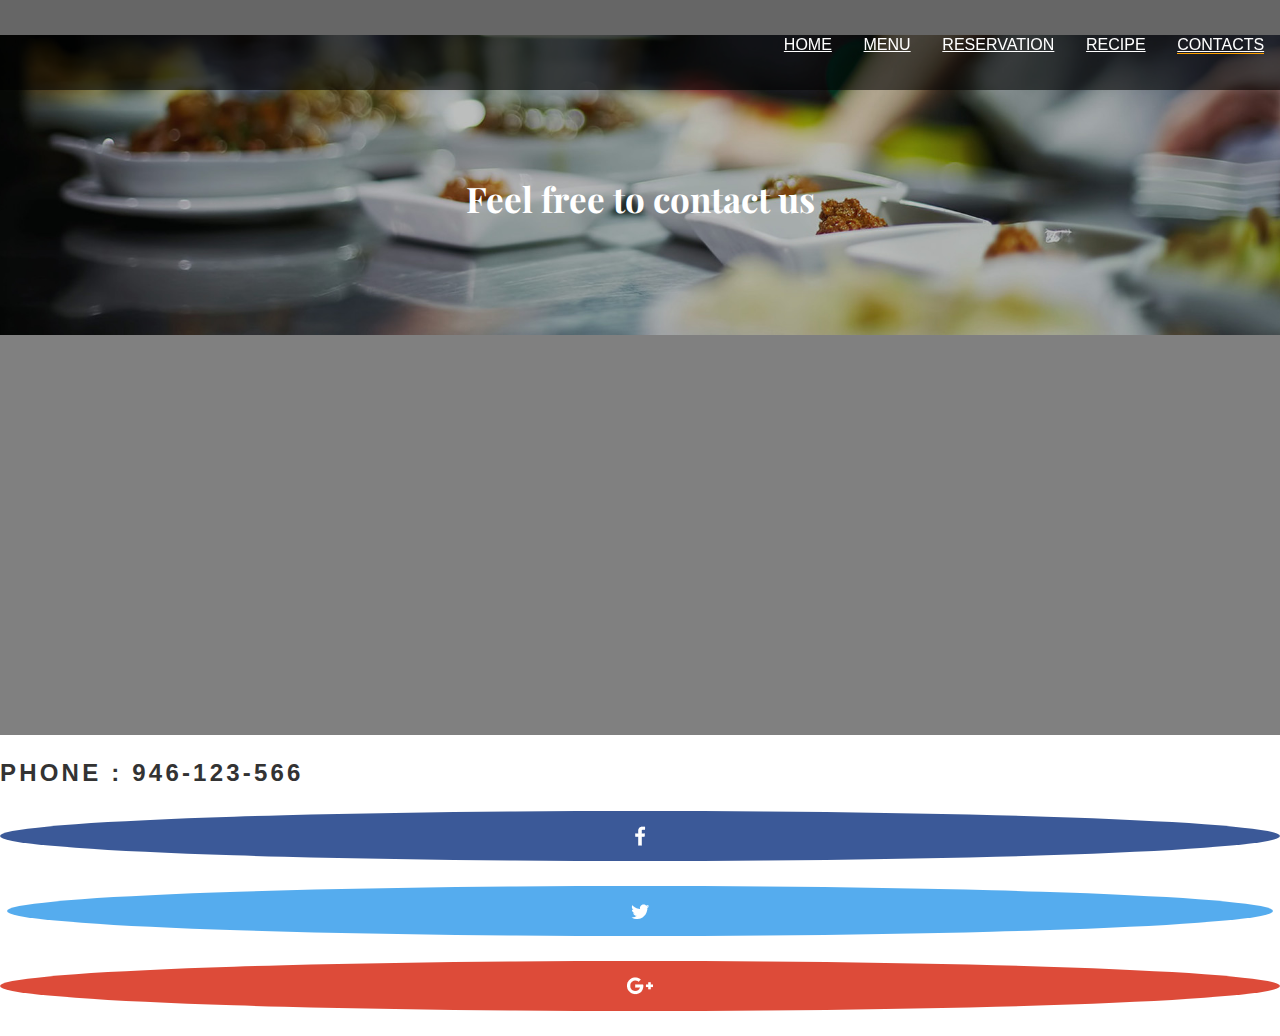
==== layouts/contacts.html @ 230fb9c1 "Add files to project" ====
<!DOCTYPE html>
<html lang="en">

<head>
   <meta charset="UTF-8">
   <meta name="viewport" content="width=device-width, initial-scale=1.0">
   <title>Luxury Restaurant</title>
   <link rel="stylesheet" href="https://stackpath.bootstrapcdn.com/bootstrap/4.2.1/css/bootstrap.min.css"
      integrity="sha384-GJzZqFGwb1QTTN6wy59ffF1BuGJpLSa9DkKMp0DgiMDm4iYMj70gZWKYbI706tWS" crossorigin="anonymous">
   <link href="https://fonts.googleapis.com/css?family=Playfair+Display:400,700,Sintony:400,700" rel="stylesheet">
   <link rel="stylesheet" href="../style/style.css">
   <link rel="stylesheet" href="../style/contacts.css">
   <link rel="stylesheet" href="../style/navbar.css">
   <link rel="icon" href="../favicon_io/favicon.ico" type="image/x-icon">
</head>

<body>
   <header class="header">
      <nav class="navbar-top">
         <ul class="navItems">
            <li class="navItem">
               <a class="navLink active" href="../index.html">Home</a>
            </li>
            <li class="navItem">
               <a class="navLink" href="menu.html">Menu</a>
            </li>
            <li class="navItem">
               <a class="navLink" href="reservation.html">Reservation</a>
            </li>
            <li class="navItem">
               <a class="navLink" href="recipe.html">Recipe</a>
            </li>
            <li class="navItem">
               <a class="navLink" href="contacts.html" style="border-bottom: 1px solid #fea100">Contacts</a>
            </li>
         </ul>
         <div class="burger">
            <div class="line1"></div>
            <div class="line2"></div>
            <div class="line3"></div>
         </div>
      </nav>
   </header>
   <section>
      <div class="special">
         <div class="special-title">
            <h3 class="today">Feel free to contact us</h3>
         </div>
      </div>
      <div class="container contacts">
         <div class="row justify-content-center">
            <div class="col-lg-10 mt-5 text-center">
               <div id="map" class="map">
                  <iframe
                     src="https://www.google.com/maps/embed?pb=!1m18!1m12!1m3!1d22831.316717939724!2d-9.117456598155545!3d38.735805461419055!2m3!1f0!2f0!3f0!3m2!1i1024!2i768!4f13.1!3m3!1m2!1s0xd1933c0f161d535%3A0xf9f9c530b8aee0c7!2sOlaias%2C%201900-379%20Lisbon!5e0!3m2!1sen!2spt!4v1584484349877!5m2!1sen!2spt"
                     style="border:0;" allowfullscreen="" aria-hidden="false" tabindex="0"></iframe>
               </div>
               <p class="phone-text"><strong>Phone :</strong> 946-123-566</p>
            </div>
         </div>
      </div>
   </section>
   <footer>
      <div class="container">
         <div class="row">
            <div class="col-lg-12 ">
               <ul class="socials d-flex justify-content-center">
                  <li class="socials-item  socials-item-fb">
                     <a href="#"></a>
                  </li>
                  <li class="socials-item socials-item-tw">
                     <a href="#"></a>
                  </li>
                  <li class="socials-item socials-item-g">
                     <a href="#"></a>
                  </li>
               </ul>
            </div>
         </div>
      </div>
   </footer>
   <script src="https://code.jquery.com/jquery-3.3.1.slim.min.js"
      integrity="sha384-q8i/X+965DzO0rT7abK41JStQIAqVgRVzpbzo5smXKp4YfRvH+8abtTE1Pi6jizo"
      crossorigin="anonymous"></script>
   <script src="../js/main.js" defer></script>
</body>

</html>
---- style/style.css ----
body{
	font-family: 'Sintony', sans-serif;
	margin:0;
	padding:0;
	color: #868a8e;
}
ul,li {
	display: block;
	margin: 0;
	padding: 0;
}

h1,h2,h3,h4,h5,h6{

	font-family: 'Playfair Display', serif;
	font-weight: 700;
	color: #14141d;

}

.active{
	color: #fea100;
}
.navLink:hover{
	opacity: .7;
	border-bottom: 1px solid #fea100;
}
.navbar-top{
	z-index: 900;
	width: 100%;
	height: 10vh;
	position: fixed;
	top: 0;
	left: 0;
	display: flex;
	align-items: center;
	background: rgba(0,0,0,0.6);

}
.dark{
	background: rgba(0,0,0,0.7);
	height: 100vh;
}
.navItems{
	display: flex;
	justify-content: space-around;
	width: 40%;
	margin-left: auto;
}
.show-items{
	display: block;
}
.navItem{
	margin: 0 10px;
}
.navLink{
	color: #fff;
	text-transform: uppercase;
}
.close-span{
	font-size: 40px;
	color: red;
	margin: 0 10px;
	display: none;
}
.burger{
	position: relative;
	width: 30px;
	height: 100%;
	left: 0;
	margin: 0 5%;
	display: none;
}
.line1,
.line2,
.line3{
	position: absolute;
	width: 30px;
	height: 3px;
	background: #fea100;;
}
.line1{
	
}
.line2{
	top: 10px;
}
.line3{
	top: 20px;

}
.cta{
	background: #fea100;
	border: none;
	color: #fff;
	font-size: 14px;
	border-radius: 3px;
	padding: 16px;
	margin-top: -5px;
	width: 200px;
    cursor: pointer;
    font-weight: 700;
    transition:  1s ease;
 }
 .cta:hover{
	opacity: .7;
	transition: 1s ease;
 }
.order-img{
	margin-right: 14px;
	height: 20px;
}
.main-header{
	padding: 24px 0;
}
.offer{
 	background: url('../img/first-bg.jpg') no-repeat center top;
 	height: 80vh;
 	width: 100%;
}
.title{
	padding-top: 220px ;
	padding-bottom:  250px ;

}
.title-heading{
	font-family: 'Playfair Display', serif;
	font-weight: 700;
	color:#fff;
	margin: 0;
	font-size: 56px;

}
.title-intro{
	font-family: 'Playfair Display', serif;
	font-size: 40px;
	font-weight: 700;
	color:#fff;
	margin: 0;
}

.span{
	color: #fea100;
}

.call{
	background: #edf1f3;
	padding: 30px 0;
	border-bottom: 1px solid #dde3e7;
}

.phone{
  	background: url('../img/phone.png') no-repeat left center;
  	width: 450px;

}

.phone-text{
	font-size: 2rem;
    font-weight: bold;
	color: #14141d;
	text-transform: uppercase;
}
.phone-text span{
  	color: #fea100;
	font-size: 16px;
	margin-top: -4px;
	display: block;
}
.phone-digits{
	font-size: 2rem;
 	font-weight: bold;
 	font-family: 'Playfair Display', serif;
    color: #14141d;

}

.about{
	padding-bottom: 3%;

}
.history{
	height: 150px;

}
.history p{
	color: #9CA089;

}
.history-title{
  	font-size: 35px;
 	font-family: 'Playfair Display', serif;
 	color: #14141d;
 	font-weight: bold;

}
.history-text{
	font-size: 14px;
	color: 	#5c6369;
	font-family: 'Sintony', sans-serif;
	margin: 0 0 48px 0;
	
}
.history h3{
	color: #333;
}
.hiden-text{
	display: none;
 	transition: 1s;
 	margin: 10% 0;
    letter-spacing: .1em;
}
.show-text{
	height: 100px;
	overflow: visible;
 	transition: 1s;
}

.history-button{
	border:none;
	border-radius: 10px;
	}
.history-button a{
 	color: #fff;
 	text-transform: uppercase;
 	font-size: 14px;
 	font-weight: bold;
 	padding: 10px 0;
 	text-decoration: none;
}
.food-images-item{
 	margin-bottom: 10px;
 	transition: 1s ease;

}
.food-images-item:hover{
	cursor: pointer;
	transition: 1s ease;
	transform: scale(1.2);
}
.food-images_down{
	margin-top: 115px;

}
.food-images_up{
	margin-top: 65px;


}
.special{
	background:url('../img/third-bg.jpg') no-repeat top center/cover; 
	height: 300px;
	display: block;
}
.special-title{
	text-align: center;

}
.today{
	font-size: 35px;
	font-weight: bold;
	font-family: 'Playfair Display', serif;
    color: #fff;
    padding-top: 140px;

}
.menu{
	margin-top: 50px;
}

.food{
	text-align: center;
	box-shadow: 0 20px 90px rgba(0,0,0,0.15);	
	margin-bottom: 0px;
    margin-top: 30px;
    transition: 1s;
}
.food-img{
 	margin-bottom: 45px;

}
.food:hover{
	cursor: pointer;
	transition: 0.5S;
	box-shadow: 2px 10px 30px 5px grey
}
.food-title{
	font-size: 26px;
	margin-bottom: 10px;	
}
.food-desc{
	font-size: 1rem;
	padding: 0 50px;
	padding-bottom: 64px ; 
}
.food-del{

	text-transform: uppercase;
	font-size: 13px;
	color: #000;
	font-weight: 700;
	width: 78px;
	text-align: left;
	border-right: 1px solid #dbddde;
	margin-top: 20px;

}
.food-del span{
 
	color: #fe4c8d;
	text-transform: uppercase;
	font-size: 13px;
	font-weight: 700;

} 
.food-details{

	border-top: 1px solid #dbddde;
	margin: 0 45px; 
}
.food-phone{
	font-size: 26px;
	font-weight: 700;
	font-family: 'Sintony', sans-serif;
	color: #14141d;
	margin: 20px ;
}
.food-price{
	font-size: 30px;
	font-family: 'Playfair Display', serif;
	font-weight: 700;
	color: #fea100;
    margin: 15px 0 ;
 }
.footer{

	background: #373844;
	color: #7e8289;	
    text-transform: uppercase;
    margin-top: 42%;		
}

.socials{
	margin-top: 50px;


}
.socials-item {
 	border-radius: 50%;

}

.socials-item a{
 	width: 50px;	
 	height: 50px;	
  	display: block;	
}

.socials-item-fb{

	background: #3b5998 url(../img/fb.png) no-repeat center center;
}
.socials-item-tw{

	background: #55acee url(../img/tw.png) no-repeat center center;
	margin: 0 7px; 
}
.socials-item-g{

	background: #dd4b39 url(../img/g.png) no-repeat center center;
}
.socials-item-fb:hover,
.socials-item-tw:hover,
.socials-item-g:hover{
	opacity: 0.5;
}
.left-line{

	height: 1px;	
	background: #adb2b7;
	width: 370px;	 

}
.all-rigth{
	text-align: center;
	color: #adb2b7;
}

.left-line,
.all-rigth{
	margin: 60px 0; 

}
.left-line{
	margin-top: 60px;

}
.modal2{

	position: fixed;
	width: 100%;
	height: 100%;
	left: 0;
	top: 0;
	z-index: 1000;
}
.modal2_overlay{
	
    display: none;
	background: rgba(0,0,0,0.7);
	position: fixed;
	width: 100%;
	height: 100%;
	left: 0;
	top: 0;
}
.modal2-body{
    text-align: center;
    width: 100%;
	height: 30%;
	position: fixed;
	left: 50%;
	top: 50%;
	transform: translate(-50%, -50%);
}
v
.par{
    margin: 90px auto; 
    font-size: 30px;
    color: rgba(200,0,0,0.8);
    }

 .show{
     display: block;
    
    }
.bettwen{
	background-color: #fff;
}
svg{
	font-size: 17px;
}
.book {
	z-index: 100;
	text-transform: uppercase;
	position: fixed;
	right: 0;
	top: 12%;
}


/*MEDIA QUERIES*/
@media screen and (max-width: 1550px){
 .footer{
	margin-top: 50%;
	}
}
@media screen and (max-width: 1850px){
 .footer{
	margin-top: 50%;
	}
}
@media screen and (max-width: 1350px){
 .footer{
	margin-top: 55%;
	}
}
@media screen and (max-width: 1150px){
 .footer{
	margin-top: 60%;
	}
}
@media screen and (max-width: 1070px){
 .footer{
	margin-top: 65%;
	}
	.pictures{
		margin: 100px 0 0 0;
	}
	.navbar-top{
		z-index: 900;
		width: 100%;
		align-content: center;
		margin: 0;
		justify-content: center;
		
	}
	.navItems{
		flex-direction: column;
		justify-content: center;
		width: 100%;
		height: 100%;
		text-align: center;
		margin: 40% 0;
		display: none;
	}
	.navItem{
		margin: 10px 0;
		font-size: 1.5rem;
	}
	.close-span{
		display: block;
	}
	.burger{
		width: 100%;
		height: 7%;
		background: rgba(0,0,0,0.5);
		display: block;
		position: absolute;
		top: 0;
		left: 0;
		margin: 0;

	}
}
@media screen and (max-width: 992px){
.logo{
    width: 40%;
}
.menu ul{
	flex-direction: column;
}
.menu ul li {
 	margin: 0 auto;
 	font-size: 35px;
 	padding: 20px 0;
}
.book{
	margin: 20px auto;
	height: 70px;
	width: 100%;
	font-size: 25px;
}
.order-img{
	height: 40px;

}
.phone-text{
 	font-size: 25px;
}
.phone-text span{
 	font-size: 2.7rem;

}
.phone-digits{
	font-size: 2rem;
	width: 100%;
}
.footer{
	margin-top:  1500px ;
	height: 200px;
}
.socials {
	margin: 5% 0 0 0;
}
.socials-item a{
	height: 70px;
	width: 70px;
}
.all-rigth{
	margin: 20px ;
}
.left-line{
 	display: none;
}
}
@media screen and (max-width: 778px){
	.food-title p{
		font-size: 1.5rem;
	}
	.food-images-item{
		width: 100%;
	}
	.navbar{
		flex-direction: column !important;
	}

}

 
@media screen and (max-width: 576px){
	 p{
		font-size: 1rem;
	}
	.book {
     margin: 0;
     height: auto; 
     width: 100%;
     text-transform: uppercase;
 }
	.history-title{
		font-size: 3rem;
	}
	.history h3{
		font-size: 1.5rem;
	}
	.phone-digits span {
		font-size: 2.9rem;
	}
	.cta{
		width: 100%;
		font-size: 2rem;
		margin: 10px 0 0 0;

	}
	.food-images-item{
		width: 100%;
	}
	.today{
		font-size: 3rem;
	}
	.food-title{
		font-size: 2.9rem;
	}
	.food-desc{
		font-size: 1.4rem;
		padding: 0;
	}
	.food-del{
	 width: 100%; 
     border-right: none;
     font-size: 1.5rem;
	}
	.food-del span {
		font-size: 1.5rem;
	}
	.food-details{
		flex-direction: column;
		
}
	.food-phone{
		margin: 0;
		padding: 5px;
	}
	.food-price{
		margin: 0 0 17px !important;
	}
	.footer{
		margin-top: 1650px;
	}


}
---- style/contacts.css ----
.map{
	height: 400px;
	background: grey;
}
.contacts{
	
}
.footer{
	display: none;

}
.social-links{
	width: auto;
}
.socials{
	margin-top: 10px;
}
 .socials li{
	margin-bottom: 25px;
}
.phone-text{
	font-size: 1.5rem;
	letter-spacing: .2rem;
	color: #333;
}
iframe{
	width: 100%;
	height: 100%;
}
@media screen and (max-width: 778px){
	.footer{
		display: none;
	}
	
}
---- style/navbar.css ----
.active{
	color: #fea100;
}
.navLink:hover{
	color: grey;
	border-bottom: 1px solid #fea100;
}
.navbar-top{
	z-index: 900;
	width: 100%;
	position: fixed;
	top: 0;
	left: 0;
	display: flex;

}
.dark{
	background: rgba(0,0,0,0.7);
	height: 100vh;
}
.navItems{
	display: flex;
	justify-content: space-around;
	width: 40%;
	margin-left: auto;
}
.show-items{
	display: block;
}
.navItem{
	margin: 0 10px;
}
.navLink{
	color: #fff;
	text-transform: uppercase;
}
.close-span{
	font-size: 40px;
	color: red;
	margin: 0 10px;
	display: none;
}
.burger{
	position: relative;
	width: 30px;
	height: 100%;
	left: 0;
	margin: 0 5%;
	display: none;
}
.line1,
.line2,
.line3{
	position: absolute;
	width: 30px;
	height: 3px;
	background: #fea100;;
}
.line1{
	
}
.line2{
	top: 10px;
}
.line3{
	top: 20px;

}

@media screen and (max-width: 1070px){
 .footer{
	margin-top: 65%;
	}
	.pictures{
		margin: 100px 0 0 0;
	}
	.navbar-top{
		z-index: 900;
		width: 100%;
		align-content: center;
		margin: 0;
		justify-content: center;
		
	}
	.navItems{
		flex-direction: column;
		justify-content: center;
		width: 100%;
		height: 100%;
		text-align: center;
		margin: 40% 0;
		display: none;
	}
	.navItem{
		margin: 10px 0;
		font-size: 1.5rem;
	}
	.close-span{
		display: block;
	}
	.burger{
		width: 100%;
		height: 7%;
		background: rgba(0,0,0,0.5);
		display: block;
		position: absolute;
		top: 0;
		left: 0;
		margin: 0;

	}
}
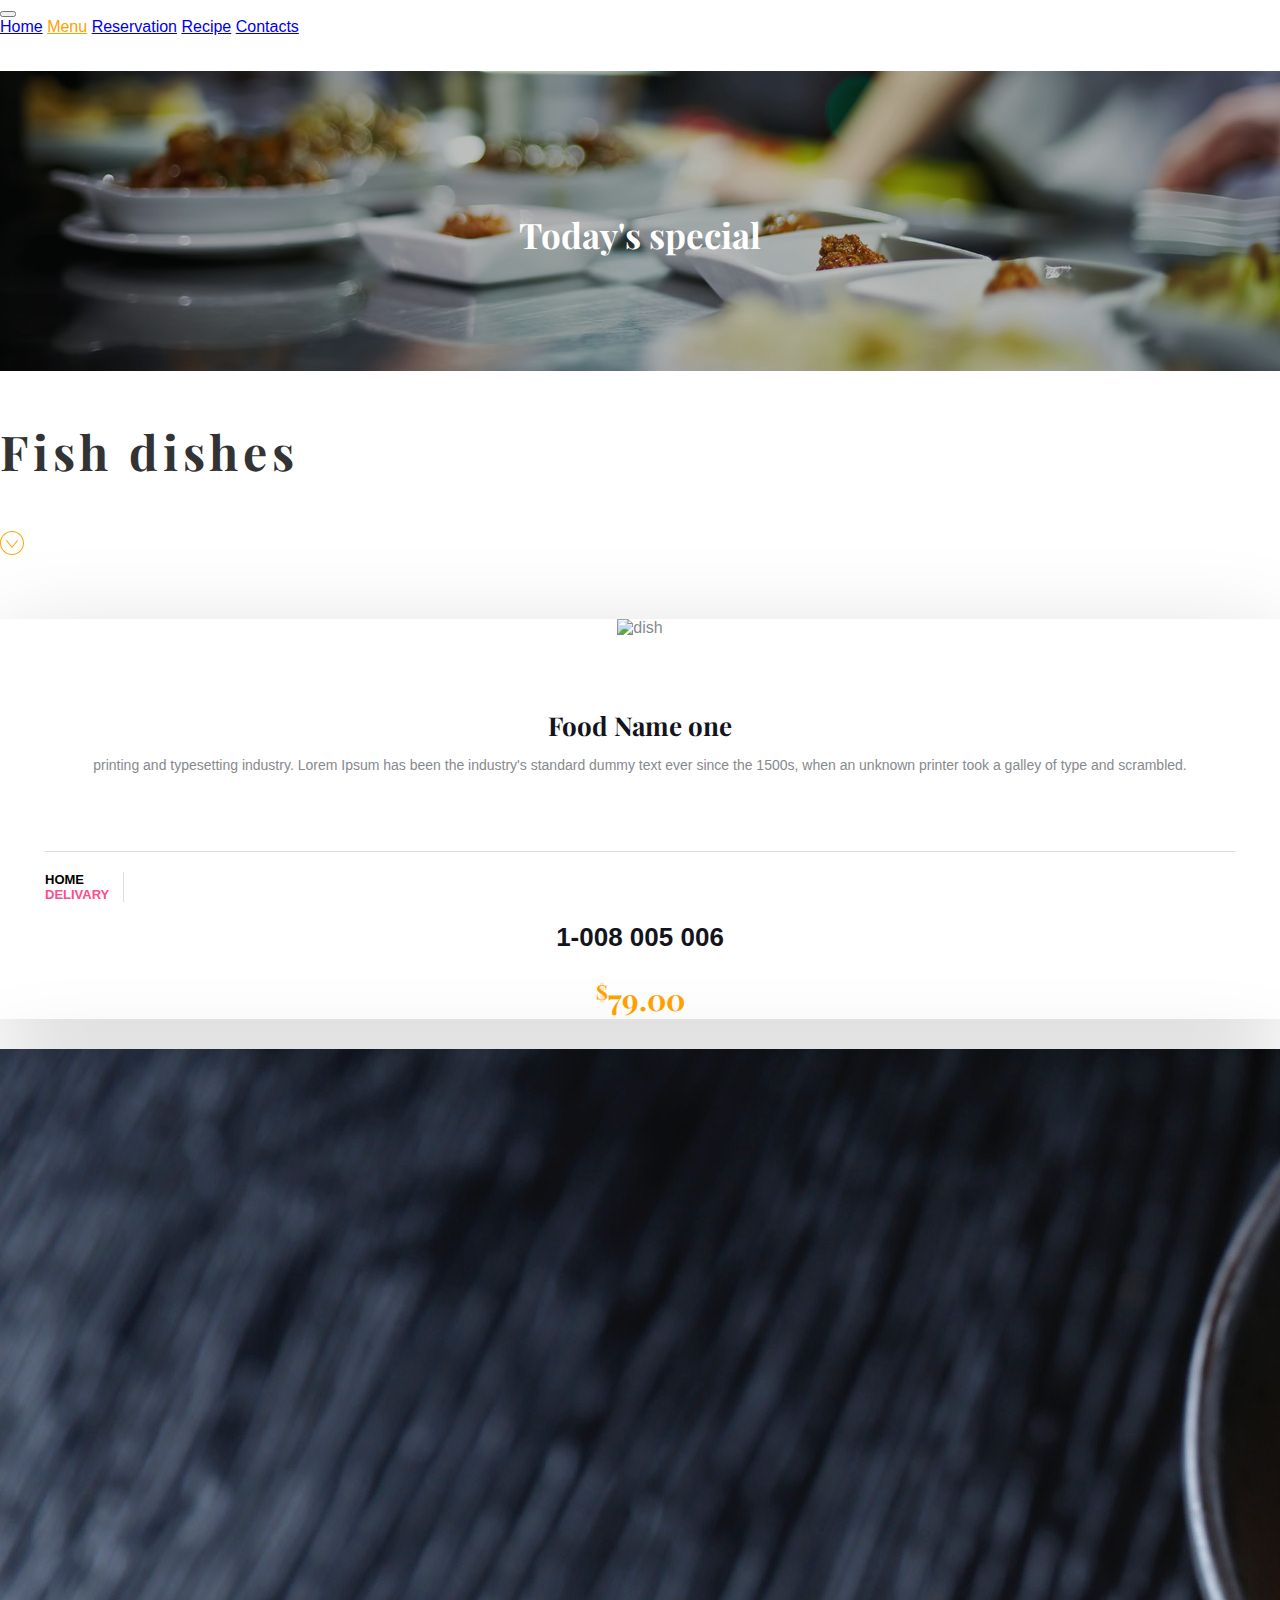
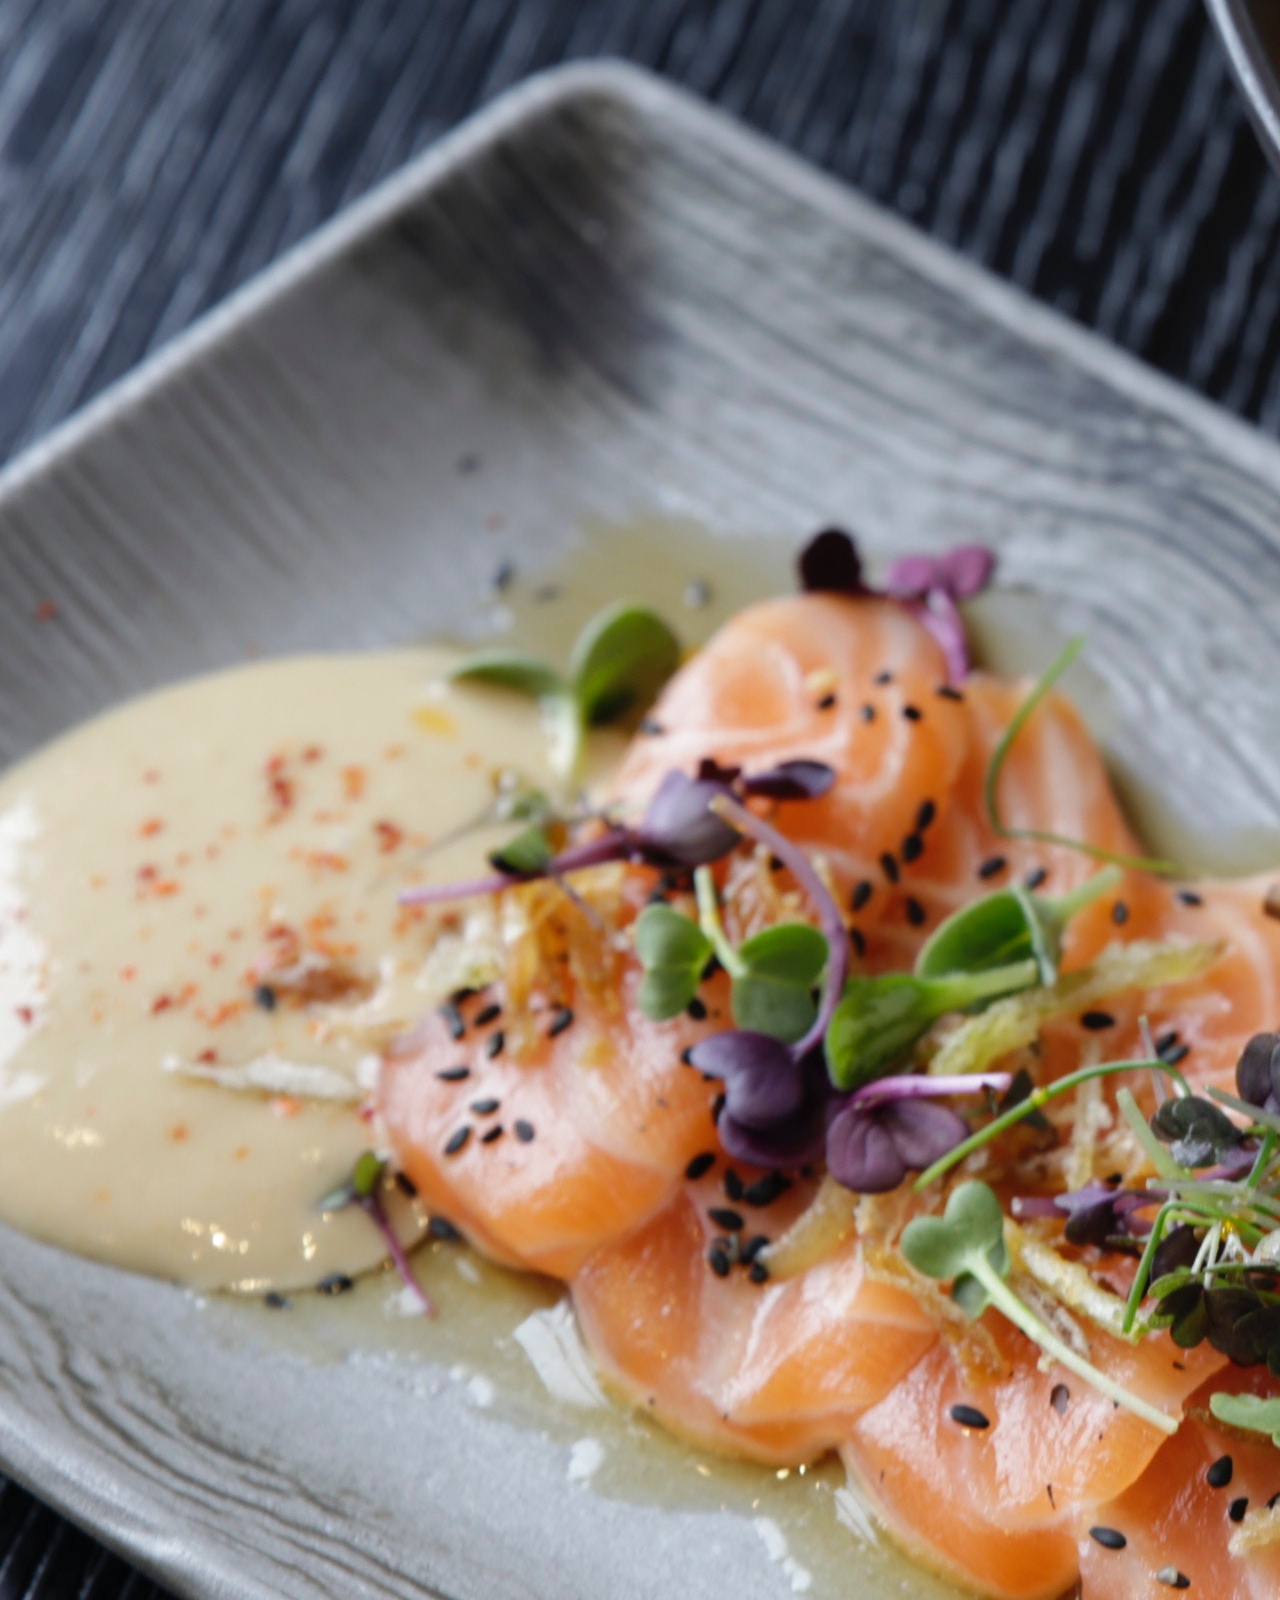
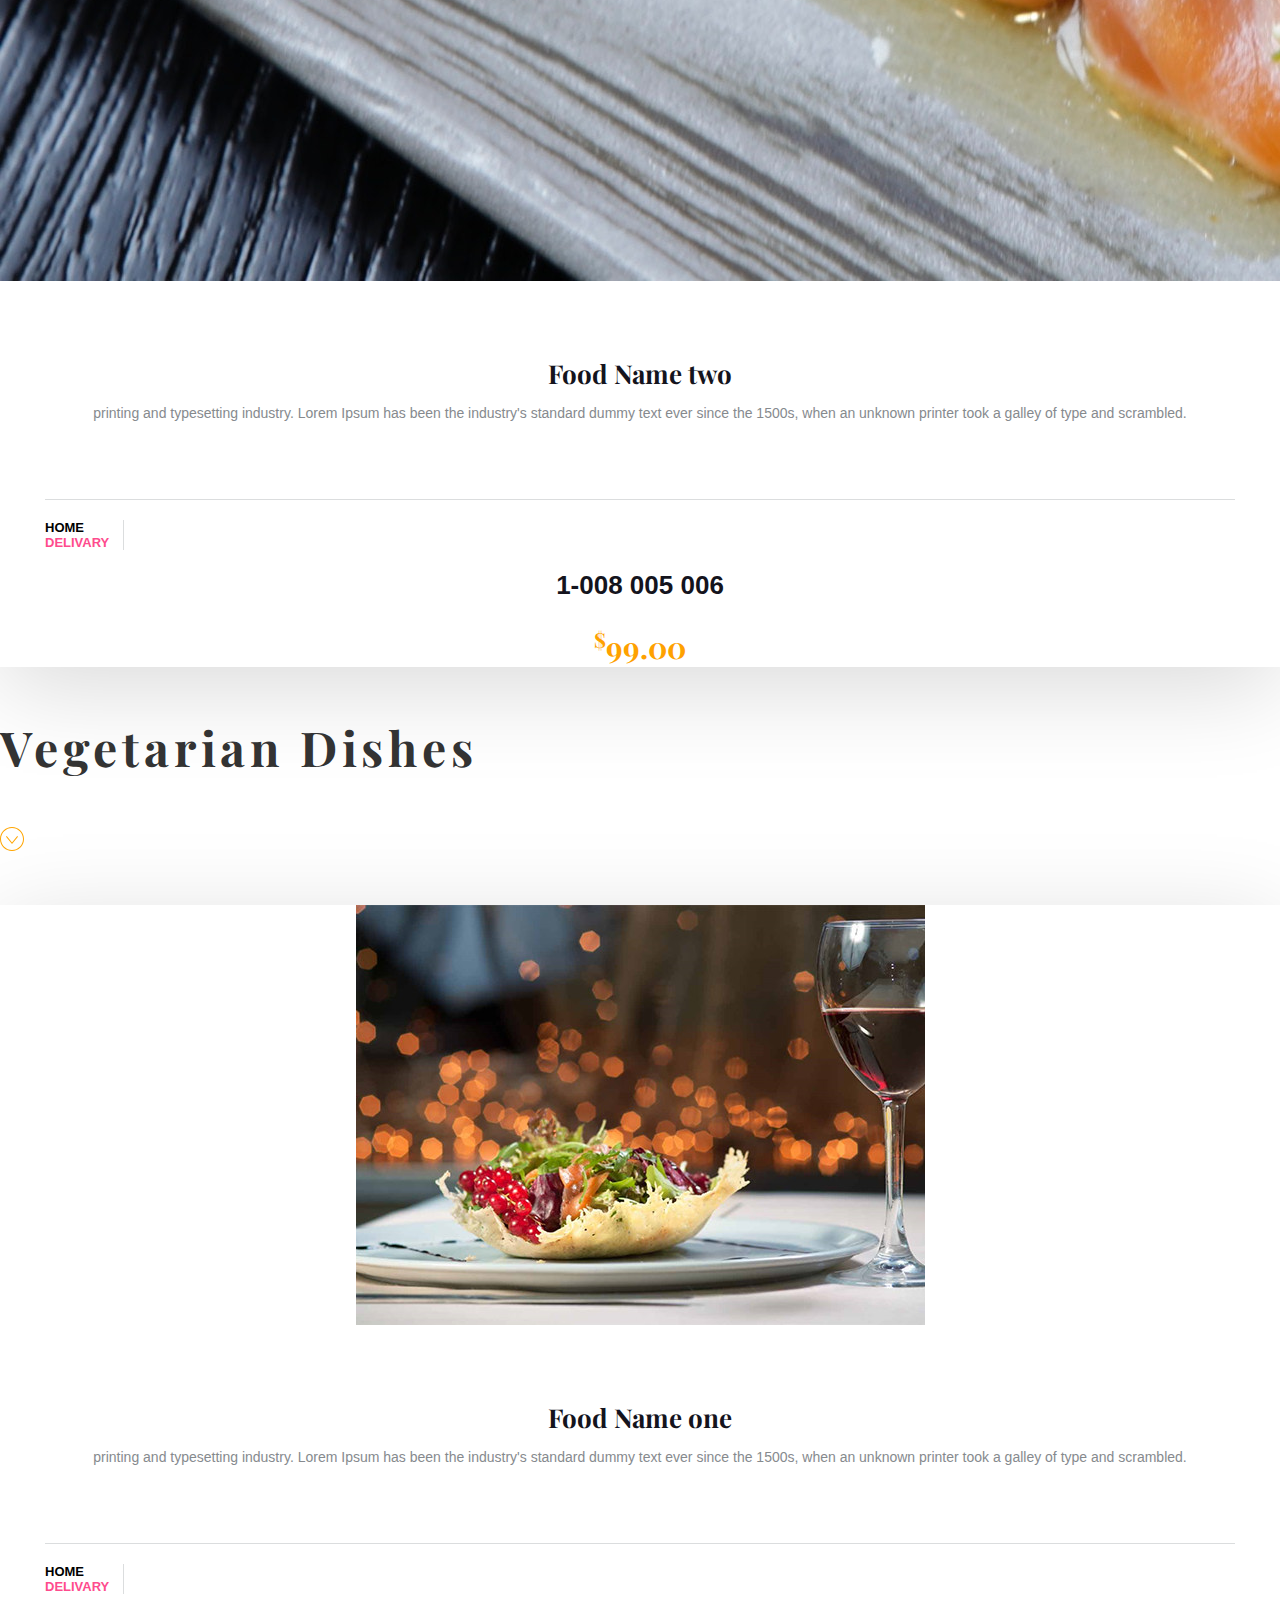
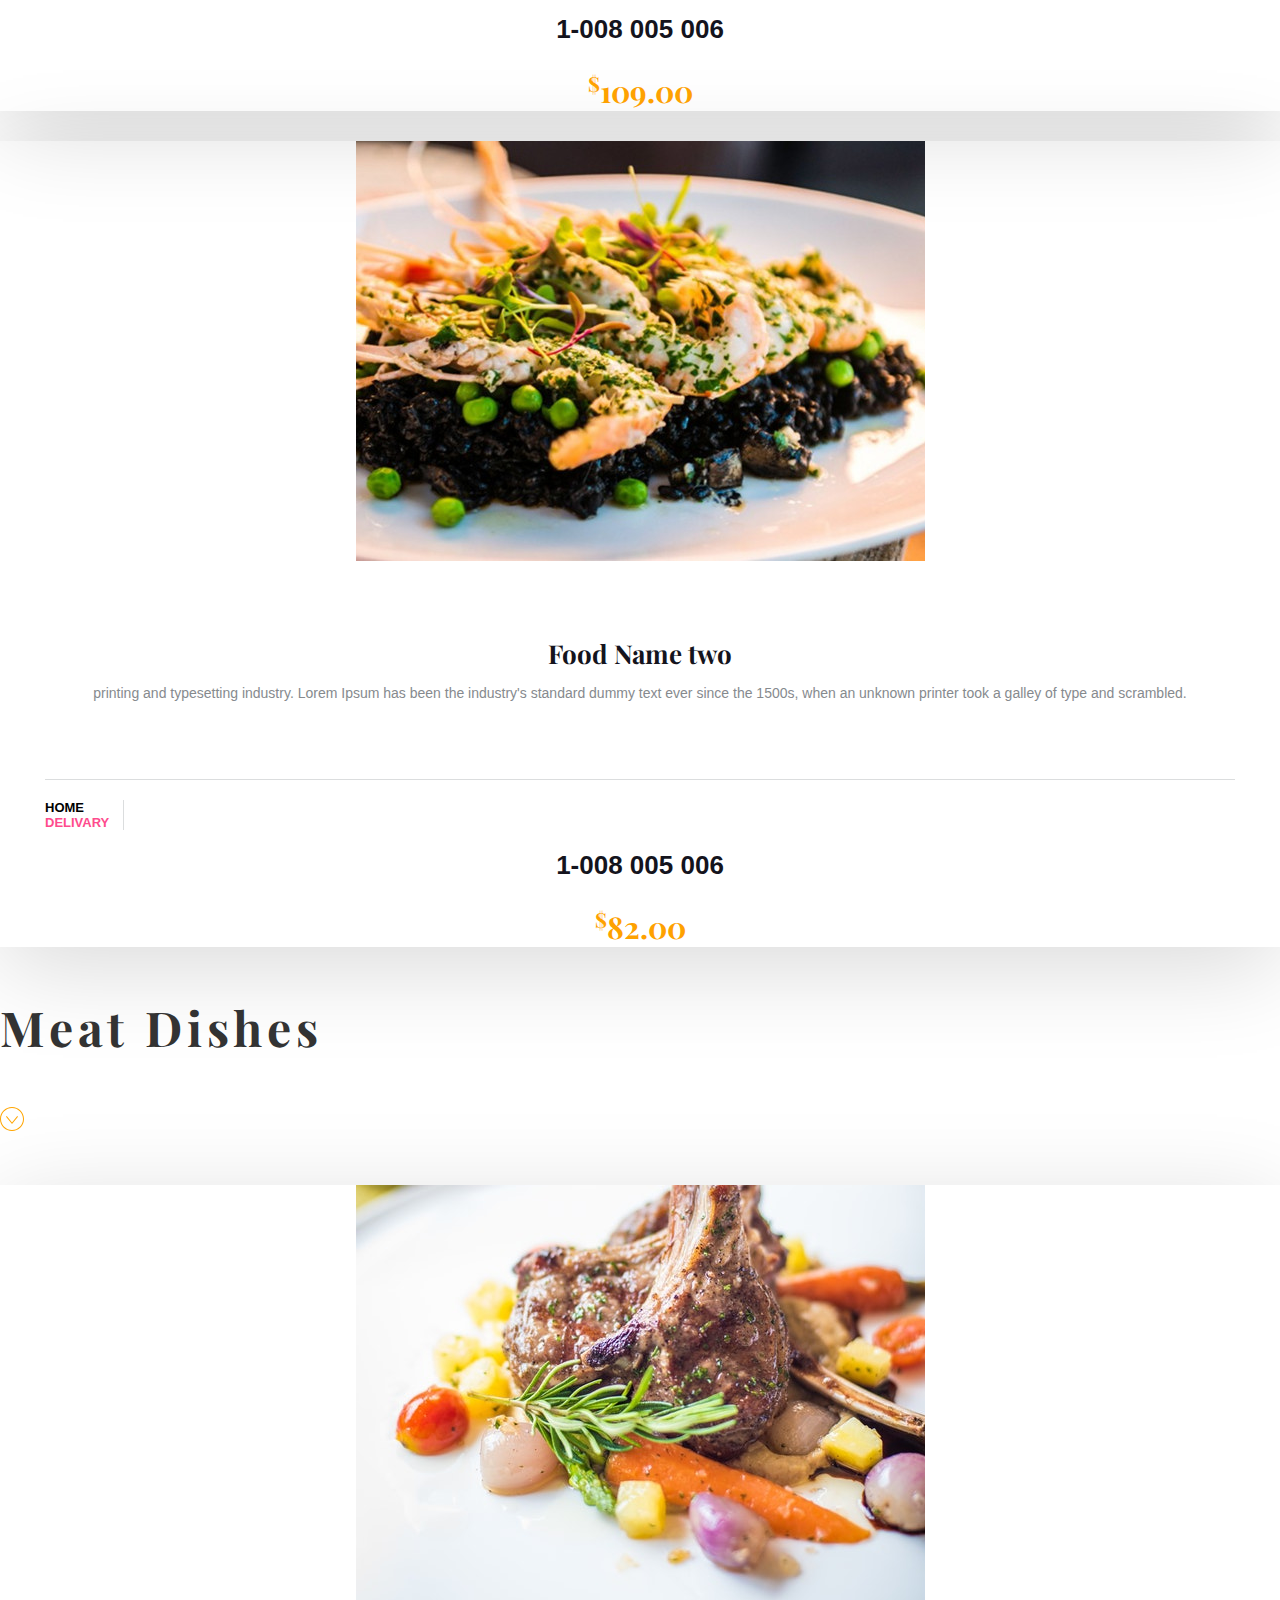
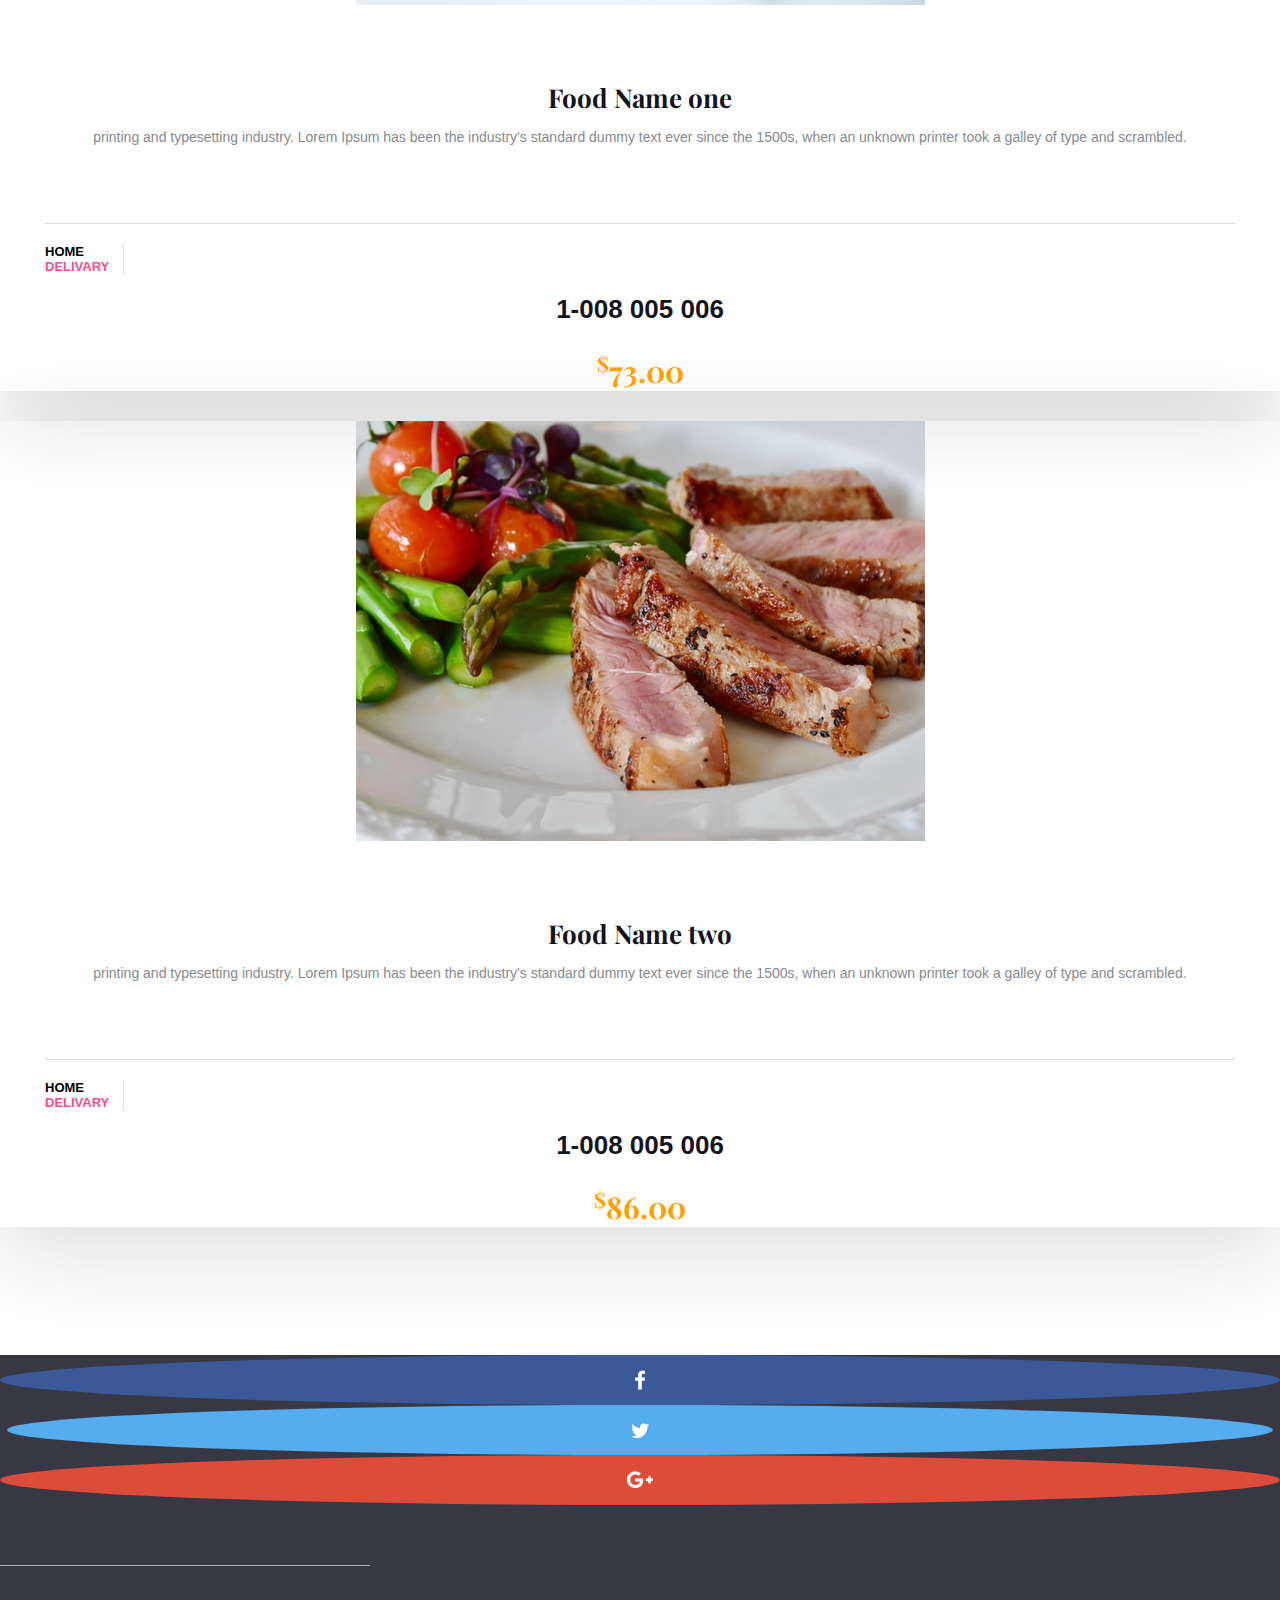
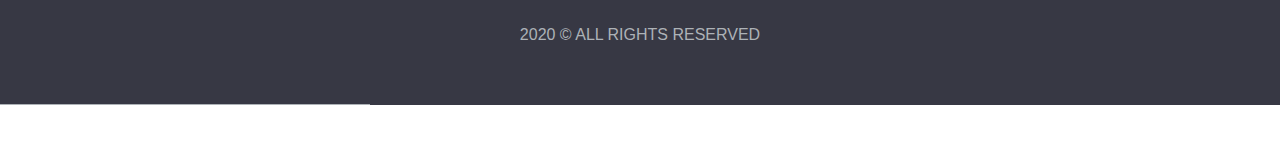
==== commit edeaa719: "Update contacts.html" ====
--- a/layouts/contacts.html
+++ b/layouts/contacts.html
@@ -1,6 +1,5 @@
 <!DOCTYPE html>
 <html lang="en">
-
 <head>
    <meta charset="UTF-8">
    <meta name="viewport" content="width=device-width, initial-scale=1.0">
@@ -9,80 +8,263 @@
       integrity="sha384-GJzZqFGwb1QTTN6wy59ffF1BuGJpLSa9DkKMp0DgiMDm4iYMj70gZWKYbI706tWS" crossorigin="anonymous">
    <link href="https://fonts.googleapis.com/css?family=Playfair+Display:400,700,Sintony:400,700" rel="stylesheet">
    <link rel="stylesheet" href="../style/style.css">
-   <link rel="stylesheet" href="../style/contacts.css">
+   <link rel="stylesheet" href="../style/menu.css">
    <link rel="stylesheet" href="../style/navbar.css">
    <link rel="icon" href="../favicon_io/favicon.ico" type="image/x-icon">
 </head>
-
-<body>
-   <header class="header">
-      <nav class="navbar-top">
-         <ul class="navItems">
-            <li class="navItem">
-               <a class="navLink active" href="../index.html">Home</a>
-            </li>
-            <li class="navItem">
-               <a class="navLink" href="menu.html">Menu</a>
-            </li>
-            <li class="navItem">
-               <a class="navLink" href="reservation.html">Reservation</a>
-            </li>
-            <li class="navItem">
-               <a class="navLink" href="recipe.html">Recipe</a>
-            </li>
-            <li class="navItem">
-               <a class="navLink" href="contacts.html" style="border-bottom: 1px solid #fea100">Contacts</a>
-            </li>
-         </ul>
-         <div class="burger">
-            <div class="line1"></div>
-            <div class="line2"></div>
-            <div class="line3"></div>
-         </div>
-      </nav>
+<body id="page">
+   <header class="header" id="header">
+      <nav class="navbar navbar-expand-lg navbar-dark bg-dark fixed-top">
+         <button class="navbar-toggler" type="button" data-toggle="collapse" data-target="#navbarNavAltMarkup" aria-controls="navbarNavAltMarkup" aria-expanded="false" aria-label="Toggle navigation">
+           <span class="navbar-toggler-icon"></span>
+         </button>
+         <div class="collapse navbar-collapse" id="navbarNavAltMarkup">
+           <div class="navbar-nav">
+             <a class="nav-item nav-link" href="/">Home</a>
+             <a class="nav-item nav-link active" href="menu.html">Menu</a>
+             <a class="nav-item nav-link" href="reservation.html">Reservation</a>
+             <a class="nav-item nav-link" href="recipe.html">Recipe</a>
+             <a class="nav-item nav-link" href="contacts.html">Contacts</a>
+           </div>
+         </div>
+       </nav>
    </header>
-   <section>
-      <div class="special">
+   <main>
+      <section class="special">
          <div class="special-title">
-            <h3 class="today">Feel free to contact us</h3>
-         </div>
-      </div>
-      <div class="container contacts">
-         <div class="row justify-content-center">
-            <div class="col-lg-10 mt-5 text-center">
-               <div id="map" class="map">
-                  <iframe
-                     src="https://www.google.com/maps/embed?pb=!1m18!1m12!1m3!1d22831.316717939724!2d-9.117456598155545!3d38.735805461419055!2m3!1f0!2f0!3f0!3m2!1i1024!2i768!4f13.1!3m3!1m2!1s0xd1933c0f161d535%3A0xf9f9c530b8aee0c7!2sOlaias%2C%201900-379%20Lisbon!5e0!3m2!1sen!2spt!4v1584484349877!5m2!1sen!2spt"
-                     style="border:0;" allowfullscreen="" aria-hidden="false" tabindex="0"></iframe>
-               </div>
-               <p class="phone-text"><strong>Phone :</strong> 946-123-566</p>
-            </div>
-         </div>
-      </div>
-   </section>
-   <footer>
-      <div class="container">
-         <div class="row">
-            <div class="col-lg-12 ">
-               <ul class="socials d-flex justify-content-center">
-                  <li class="socials-item  socials-item-fb">
-                     <a href="#"></a>
-                  </li>
-                  <li class="socials-item socials-item-tw">
-                     <a href="#"></a>
-                  </li>
-                  <li class="socials-item socials-item-g">
-                     <a href="#"></a>
-                  </li>
-               </ul>
-            </div>
-         </div>
-      </div>
-   </footer>
-   <script src="https://code.jquery.com/jquery-3.3.1.slim.min.js"
-      integrity="sha384-q8i/X+965DzO0rT7abK41JStQIAqVgRVzpbzo5smXKp4YfRvH+8abtTE1Pi6jizo"
+            <h3 class="today">Today's special</h3>
+         </div>
+      </section>
+      <section>
+         <div class="container mt-3">
+            <div class="row justify-content-center">
+               <div class="col-lg-6 text-center">
+                  <h3 class="header-dish text-center">Fish dishes</h3>
+                  <svg width="34" height="34" xmlns="http://www.w3.org/2000/svg" fill-rule="evenodd"
+                     clip-rule="evenodd">
+                     <path
+                        d="M12 0c6.623 0 12 5.377 12 12s-5.377 12-12 12-12-5.377-12-12 5.377-12 12-12zm0 1c6.071 0 11 4.929 11 11s-4.929 11-11 11-11-4.929-11-11 4.929-11 11-11zm5.247 8l-5.247 6.44-5.263-6.44-.737.678 6 7.322 6-7.335-.753-.665z" />
+                  </svg>
+               </div>
+            </div>
+         </div>
+         <div class="container menu">
+            <div class="row">
+               <div class="col-lg-6 mt-3">
+                  <div class="food">
+                     <img src="../img/dish-fish.jpg" alt="dish" class="food-img-menu
+                           img-fluid">
+                     <h3 class="food-title-menu">
+                        Food Name one
+                     </h3>
+                     <p class="food-desc-menu">printing and typesetting industry. Lorem Ipsum has been the industry's
+                        standard dummy text ever since the 1500s, when an unknown printer took a galley of type and
+                        scrambled.</p>
+                     <div class="food-details-menu d-flex">
+                        <div class="food-del-menu text-center">
+                           Home <span>Delivary</span>
+                        </div>
+                        <div class="food-phone-menu">
+                           <a>1-008 005 006</a>
+                        </div>
+                        <div class="food-price-menu ml-auto">
+                           <sup><small>$</small></sup>79.00
+                        </div>
+                     </div>
+                  </div>
+               </div>
+               <div class="col-lg-6">
+                  <div class="food">
+                     <img src="../img/dish-fish2.jpg" alt="dish" class="food-img-menu
+                           img-fluid">
+                     <h3 class="food-title-menu">
+                        Food Name two
+                     </h3>
+                     <p class="food-desc-menu">printing and typesetting industry. Lorem Ipsum has been the industry's
+                        standard dummy text ever since the 1500s, when an unknown printer took a galley of type and
+                        scrambled.</p>
+                     <div class="food-details-menu d-flex">
+                        <div class="food-del-menu text-center">
+                           Home <span>Delivary</span>
+                        </div>
+                        <div class="food-phone-menu">
+                           <a>1-008 005 006</a>
+                        </div>
+                        <div class="food-price-menu ml-auto">
+                           <sup><small>$</small></sup>99.00
+                        </div>
+                     </div>
+                  </div>
+               </div>
+            </div>
+         </div>
+         <div class="container mt-5">
+            <div class="row justify-content-center">
+               <div class="col-lg-6 text-center">
+                  <h3 class="header-dish text-center mt-3">Vegetarian Dishes</h3>
+                  <svg width="24" height="24" xmlns="http://www.w3.org/2000/svg" fill-rule="evenodd"
+                     clip-rule="evenodd">
+                     <path
+                        d="M12 0c6.623 0 12 5.377 12 12s-5.377 12-12 12-12-5.377-12-12 5.377-12 12-12zm0 1c6.071 0 11 4.929 11 11s-4.929 11-11 11-11-4.929-11-11 4.929-11 11-11zm5.247 8l-5.247 6.44-5.263-6.44-.737.678 6 7.322 6-7.335-.753-.665z" />
+                  </svg>
+               </div>
+            </div>
+         </div>
+         <div class="container menu">
+            <div class="row">
+               <div class="col-lg-6">
+                  <div class="food">
+                     <img src="../img/dish1.jpg" alt="dish" class="food-img-menu
+                           img-fluid">
+                     <h3 class="food-title-menu">
+                        Food Name one
+                     </h3>
+                     <p class="food-desc-menu">printing and typesetting industry. Lorem Ipsum has been the industry's
+                        standard dummy text ever since the 1500s, when an unknown printer took a galley of type and
+                        scrambled.</p>
+                     <div class="food-details-menu d-flex">
+                        <div class="food-del-menu text-center">
+                           Home <span>Delivary</span>
+                        </div>
+                        <div class="food-phone-menu">
+                           <a>1-008 005 006</a>
+                        </div>
+                        <div class="food-price-menu ml-auto">
+                           <sup><small>$</small></sup>109.00
+                        </div>
+                     </div>
+                  </div>
+               </div>
+               <div class="col-lg-6 mt-3">
+                  <div class="food">
+                     <img src="../img/dish.jpg" alt="dish" class="food-img-menu
+                           img-fluid">
+                     <h3 class="food-title-menu">
+                        Food Name two
+                     </h3>
+                     <p class="food-desc-menu">printing and typesetting industry. Lorem Ipsum has been the industry's
+                        standard dummy text ever since the 1500s, when an unknown printer took a galley of type and
+                        scrambled.</p>
+                     <div class="food-details-menu d-flex">
+                        <div class="food-del-menu text-center">
+                           Home <span>Delivary</span>
+                        </div>
+                        <div class="food-phone-menu">
+                           <a>1-008 005 006</a>
+                        </div>
+                        <div class="food-price-menu ml-auto">
+                           <sup><small>$</small></sup>82.00
+                        </div>
+                     </div>
+                  </div>
+               </div>
+            </div>
+         </div>
+         <div class="container mt-5">
+            <div class="row justify-content-center">
+               <div class="col-lg-6 text-center">
+                  <h3 class="header-dish text-center mt-3">Meat Dishes</h3>
+                  <svg width="24" height="24" xmlns="http://www.w3.org/2000/svg" fill-rule="evenodd"
+                     clip-rule="evenodd">
+                     <path
+                        d="M12 0c6.623 0 12 5.377 12 12s-5.377 12-12 12-12-5.377-12-12 5.377-12 12-12zm0 1c6.071 0 11 4.929 11 11s-4.929 11-11 11-11-4.929-11-11 4.929-11 11-11zm5.247 8l-5.247 6.44-5.263-6.44-.737.678 6 7.322 6-7.335-.753-.665z" />
+                  </svg>
+               </div>
+            </div>
+         </div>
+         <div class="container menu">
+            <div class="row">
+               <div class="col-lg-6 mt-3">
+                  <div class="food">
+                     <img src="../img/dish-meat.jpg" alt="dish" class="food-img-menu
+                           img-fluid">
+                     <h3 class="food-title-menu">
+                        Food Name one
+                     </h3>
+                     <p class="food-desc-menu">printing and typesetting industry. Lorem Ipsum has been the industry's
+                        standard dummy text ever since the 1500s, when an unknown printer took a galley of type and
+                        scrambled.</p>
+                     <div class="food-details-menu d-flex">
+                        <div class="food-del-menu text-center">
+                           Home <span>Delivary</span>
+                        </div>
+                        <div class="food-phone-menu">
+                           <a>1-008 005 006</a>
+                        </div>
+                        <div class="food-price-menu ml-auto">
+                           <sup><small>$</small></sup>73.00
+                        </div>
+                     </div>
+                  </div>
+               </div>
+               <div class="col-lg-6">
+                  <div class="food">
+                     <img src="../img/dish-meat2.jpg" alt="dish" class="food-img-menu
+                           img-fluid">
+                     <h3 class="food-title-menu">
+                        Food Name two
+                     </h3>
+                     <p class="food-desc-menu">printing and typesetting industry. Lorem Ipsum has been the industry's
+                        standard dummy text ever since the 1500s, when an unknown printer took a galley of type and
+                        scrambled.</p>
+                     <div class="food-details-menu d-flex">
+                        <div class="food-del-menu text-center">
+                           Home <span>Delivary</span>
+                        </div>
+                        <div class="food-phone-menu">
+                           <a>1-008 005 006</a>
+                        </div>
+                        <div class="food-price-menu ml-auto">
+                           <sup><small>$</small></sup>86.00
+                        </div>
+                     </div>
+                  </div>
+               </div>
+            </div>
+         </div>
+         <footer class="footer">
+            <div class="container">
+               <div class="row">
+                  <div class="col-lg-12 ">
+                     <ul class="socials d-flex justify-content-center">
+                        <li class="socials-item  socials-item-fb">
+                           <a href="#"></a>
+                        </li>
+                        <li class="socials-item socials-item-tw">
+                           <a href="#"></a>
+                        </li>
+                        <li class="socials-item socials-item-g">
+                           <a href="#"></a>
+                        </li>
+                     </ul>
+                  </div>
+               </div>
+               <div class="row">
+                  <div class="col-lg-4">
+                     <div class="left-line"> </div>
+                  </div>
+                  <div class="col-lg-4">
+                     <div class="all-rigth">
+                        <p>2020 © All rights reserved</p>
+                     </div>
+                  </div>
+                  <div class="col-lg-4">
+                     <div class="left-line"></div>
+                  </div>
+               </div>
+            </div>
+         </footer>
+      </section>
+   </main>
+   <script src="https://code.jquery.com/jquery-3.4.1.slim.min.js"
+      integrity="sha384-J6qa4849blE2+poT4WnyKhv5vZF5SrPo0iEjwBvKU7imGFAV0wwj1yYfoRSJoZ+n"
       crossorigin="anonymous"></script>
-   <script src="../js/main.js" defer></script>
+   <script src="https://cdn.jsdelivr.net/npm/popper.js@1.16.0/dist/umd/popper.min.js"
+      integrity="sha384-Q6E9RHvbIyZFJoft+2mJbHaEWldlvI9IOYy5n3zV9zzTtmI3UksdQRVvoxMfooAo"
+      crossorigin="anonymous"></script>
+   <script src="https://stackpath.bootstrapcdn.com/bootstrap/4.4.1/js/bootstrap.min.js"
+      integrity="sha384-wfSDF2E50Y2D1uUdj0O3uMBJnjuUD4Ih7YwaYd1iqfktj0Uod8GCExl3Og8ifwB6"
+      crossorigin="anonymous"></script>
 </body>
 
-</html>+</html>
--- a/style/menu.css
+++ b/style/menu.css
@@ -0,0 +1,150 @@
+
+.item2{
+	border-bottom: 3px solid #FEA100;
+	
+}
+.header-dish{
+	color: #333;
+	letter-spacing: 0.3rem;
+	font-size: 3rem;
+}
+
+.food-menu{
+	text-align: center;
+	box-shadow: 0 20px 90px rgba(0,0,0,0.15);	
+	margin-bottom: 130px;
+    margin-top: 30px;
+}
+.food-img-menu{
+ 	margin-bottom: 45px;
+
+}
+.food-title-menu{
+	font-size: 26px;
+	margin-bottom: 10px;	
+}
+.food-desc-menu{
+
+	font-size: 14px;
+	padding: 0 50px;
+	padding-bottom: 64px ; 
+}
+.food-del-menu{
+
+	text-transform: uppercase;
+	font-size: 13px;
+	color: #000;
+	font-weight: 700;
+	width: 78px;
+	text-align: left;
+	border-right: 1px solid #dbddde;
+	margin-top: 20px;
+
+}
+.food-del-menu span{
+ 
+	color: #fe4c8d;
+	text-transform: uppercase;
+	font-size: 13px;
+	font-weight: 700;
+
+} 
+.food-details-menu{
+
+	border-top: 1px solid #dbddde;
+	margin: 0 45px; 
+}
+.food-phone-menu{
+	font-size: 26px;
+	font-weight: 700;
+	font-family: 'Sintony', sans-serif;
+	color: #14141d;
+	margin: 20px ;
+}
+.food-price-menu{
+	font-size: 30px;
+	font-family: 'Playfair Display', serif;
+	font-weight: 700;
+	color: #fea100;
+    margin: 15px 0 ;
+ }
+ .food {
+ 	margin-bottom: 0px !important;
+ }
+ .food:hover{
+ 	cursor: pointer;
+ 	transition: 1s;
+	box-shadow: 10px 10px 10px 10px rgba(0,0,0,0.3);
+ 
+ }
+ .footer{
+ 	margin-top: 10%;
+ }
+ svg{
+ 	font-size: 2rem;
+ 	fill: orange;
+ }
+ @media screen and (max-width: 576px){
+	 p{
+		font-size: 1rem;
+		margin: 0;
+	}
+	.book {
+     margin: 0;
+     height: auto; 
+     width: 100%;
+     text-transform: uppercase;
+ }
+	.history-title{
+		font-size: 3rem;
+	}
+	.history h3{
+		font-size: 1.5rem;
+	}
+	.phone-digits span {
+		font-size: 2.9rem;
+	}
+	.cta{
+		width: 100%;
+		font-size: 2rem;
+		margin: 10px 0 0 0;
+
+	}
+	.food-images-item{
+		width: 100%;
+	}
+	.today{
+		font-size: 3rem;
+	}
+	.food-title-menu{
+		font-size: 2.4rem;
+	}
+	.food-desc-menu{
+		font-size: 1.4rem;
+		padding: 0;
+	}
+	.food-del-menu{
+	 width: 100%; 
+     border-right: none;
+     font-size: 1.5rem;
+	}
+	.food-del-menu span {
+		font-size: 1.5rem;
+	}
+	.food-details-menu{
+		flex-direction: column;
+		
+}
+	.food-phone-menu{
+		margin: 0;
+		padding: 5px;
+	}
+	.food-price-menu{
+		margin: 0 0 17px !important;
+	}
+	.footer{
+		margin-top: 5%;
+	}
+
+
+}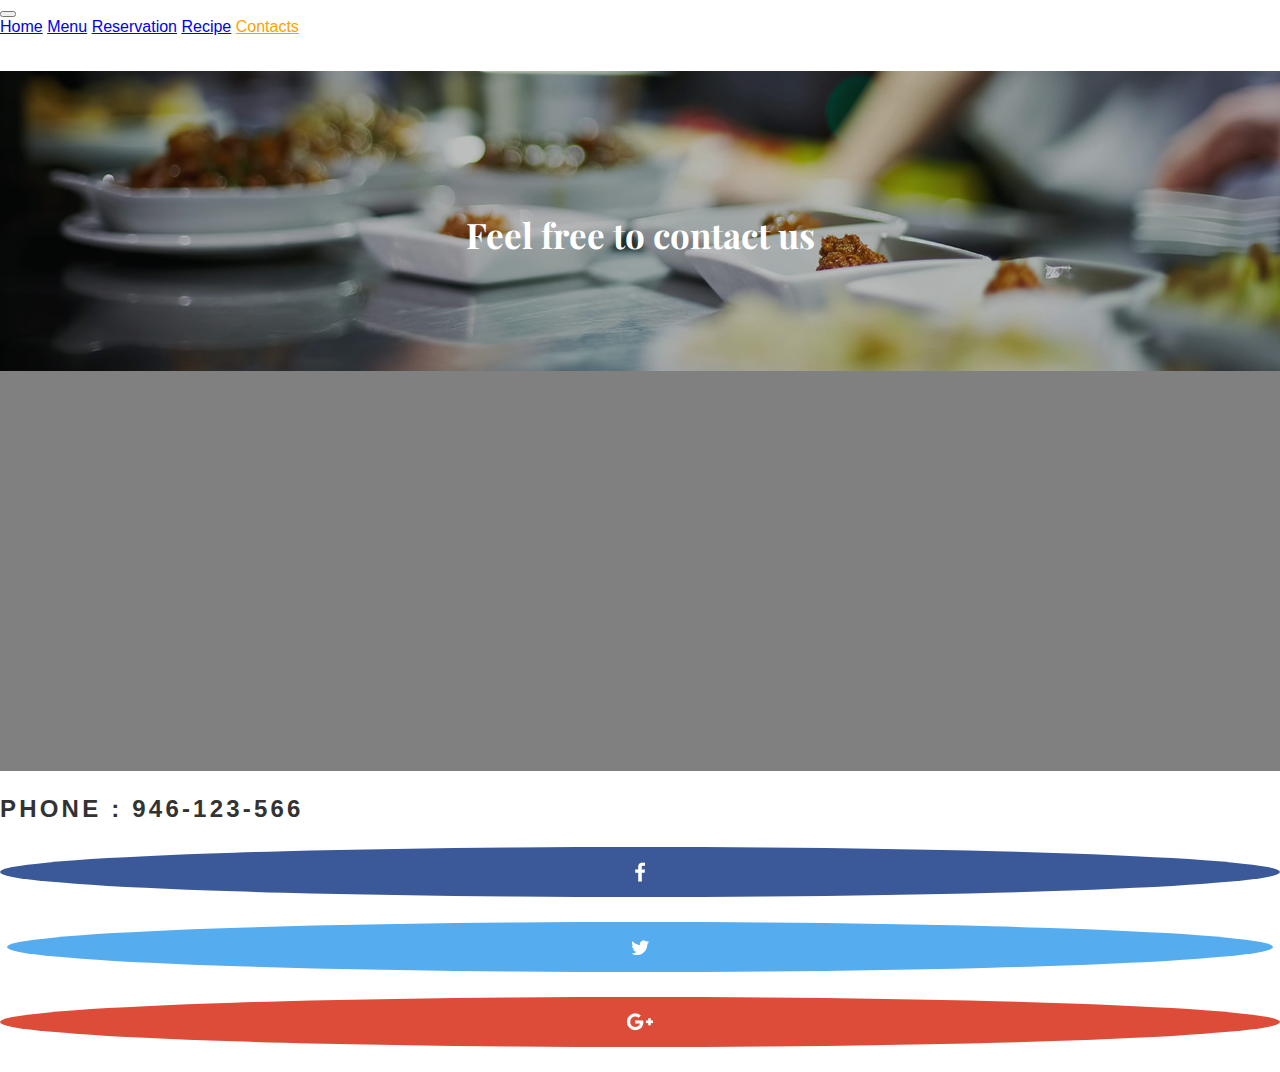
==== commit 91d7aff1: "Update contacts.html" ====
--- a/layouts/contacts.html
+++ b/layouts/contacts.html
@@ -8,12 +8,12 @@
       integrity="sha384-GJzZqFGwb1QTTN6wy59ffF1BuGJpLSa9DkKMp0DgiMDm4iYMj70gZWKYbI706tWS" crossorigin="anonymous">
    <link href="https://fonts.googleapis.com/css?family=Playfair+Display:400,700,Sintony:400,700" rel="stylesheet">
    <link rel="stylesheet" href="../style/style.css">
-   <link rel="stylesheet" href="../style/menu.css">
+   <link rel="stylesheet" href="../style/contacts.css">
    <link rel="stylesheet" href="../style/navbar.css">
    <link rel="icon" href="../favicon_io/favicon.ico" type="image/x-icon">
 </head>
-<body id="page">
-   <header class="header" id="header">
+<body>
+   <header class="header">
       <nav class="navbar navbar-expand-lg navbar-dark bg-dark fixed-top">
          <button class="navbar-toggler" type="button" data-toggle="collapse" data-target="#navbarNavAltMarkup" aria-controls="navbarNavAltMarkup" aria-expanded="false" aria-label="Toggle navigation">
            <span class="navbar-toggler-icon"></span>
@@ -21,241 +21,52 @@
          <div class="collapse navbar-collapse" id="navbarNavAltMarkup">
            <div class="navbar-nav">
              <a class="nav-item nav-link" href="/">Home</a>
-             <a class="nav-item nav-link active" href="menu.html">Menu</a>
+             <a class="nav-item nav-link" href="menu.html">Menu</a>
              <a class="nav-item nav-link" href="reservation.html">Reservation</a>
              <a class="nav-item nav-link" href="recipe.html">Recipe</a>
-             <a class="nav-item nav-link" href="contacts.html">Contacts</a>
+             <a class="nav-item nav-link active" href="contacts.html">Contacts</a>
            </div>
          </div>
        </nav>
    </header>
-   <main>
-      <section class="special">
+   <section>
+      <div class="special">
          <div class="special-title">
-            <h3 class="today">Today's special</h3>
+            <h3 class="today">Feel free to contact us</h3>
          </div>
-      </section>
-      <section>
-         <div class="container mt-3">
-            <div class="row justify-content-center">
-               <div class="col-lg-6 text-center">
-                  <h3 class="header-dish text-center">Fish dishes</h3>
-                  <svg width="34" height="34" xmlns="http://www.w3.org/2000/svg" fill-rule="evenodd"
-                     clip-rule="evenodd">
-                     <path
-                        d="M12 0c6.623 0 12 5.377 12 12s-5.377 12-12 12-12-5.377-12-12 5.377-12 12-12zm0 1c6.071 0 11 4.929 11 11s-4.929 11-11 11-11-4.929-11-11 4.929-11 11-11zm5.247 8l-5.247 6.44-5.263-6.44-.737.678 6 7.322 6-7.335-.753-.665z" />
-                  </svg>
+      </div>
+      <div class="container contacts">
+         <div class="row justify-content-center">
+            <div class="col-lg-10 mt-5 text-center">
+               <div id="map" class="map">
+                  <iframe
+                     src="https://www.google.com/maps/embed?pb=!1m18!1m12!1m3!1d22831.316717939724!2d-9.117456598155545!3d38.735805461419055!2m3!1f0!2f0!3f0!3m2!1i1024!2i768!4f13.1!3m3!1m2!1s0xd1933c0f161d535%3A0xf9f9c530b8aee0c7!2sOlaias%2C%201900-379%20Lisbon!5e0!3m2!1sen!2spt!4v1584484349877!5m2!1sen!2spt"
+                     style="border:0;" allowfullscreen="" aria-hidden="false" tabindex="0"></iframe>
                </div>
+               <p class="phone-text"><strong>Phone :</strong> 946-123-566</p>
             </div>
          </div>
-         <div class="container menu">
-            <div class="row">
-               <div class="col-lg-6 mt-3">
-                  <div class="food">
-                     <img src="../img/dish-fish.jpg" alt="dish" class="food-img-menu
-                           img-fluid">
-                     <h3 class="food-title-menu">
-                        Food Name one
-                     </h3>
-                     <p class="food-desc-menu">printing and typesetting industry. Lorem Ipsum has been the industry's
-                        standard dummy text ever since the 1500s, when an unknown printer took a galley of type and
-                        scrambled.</p>
-                     <div class="food-details-menu d-flex">
-                        <div class="food-del-menu text-center">
-                           Home <span>Delivary</span>
-                        </div>
-                        <div class="food-phone-menu">
-                           <a>1-008 005 006</a>
-                        </div>
-                        <div class="food-price-menu ml-auto">
-                           <sup><small>$</small></sup>79.00
-                        </div>
-                     </div>
-                  </div>
-               </div>
-               <div class="col-lg-6">
-                  <div class="food">
-                     <img src="../img/dish-fish2.jpg" alt="dish" class="food-img-menu
-                           img-fluid">
-                     <h3 class="food-title-menu">
-                        Food Name two
-                     </h3>
-                     <p class="food-desc-menu">printing and typesetting industry. Lorem Ipsum has been the industry's
-                        standard dummy text ever since the 1500s, when an unknown printer took a galley of type and
-                        scrambled.</p>
-                     <div class="food-details-menu d-flex">
-                        <div class="food-del-menu text-center">
-                           Home <span>Delivary</span>
-                        </div>
-                        <div class="food-phone-menu">
-                           <a>1-008 005 006</a>
-                        </div>
-                        <div class="food-price-menu ml-auto">
-                           <sup><small>$</small></sup>99.00
-                        </div>
-                     </div>
-                  </div>
-               </div>
+      </div>
+   </section>
+   <footer>
+      <div class="container">
+         <div class="row">
+            <div class="col-lg-12 ">
+               <ul class="socials d-flex justify-content-center">
+                  <li class="socials-item  socials-item-fb">
+                     <a href="#"></a>
+                  </li>
+                  <li class="socials-item socials-item-tw">
+                     <a href="#"></a>
+                  </li>
+                  <li class="socials-item socials-item-g">
+                     <a href="#"></a>
+                  </li>
+               </ul>
             </div>
          </div>
-         <div class="container mt-5">
-            <div class="row justify-content-center">
-               <div class="col-lg-6 text-center">
-                  <h3 class="header-dish text-center mt-3">Vegetarian Dishes</h3>
-                  <svg width="24" height="24" xmlns="http://www.w3.org/2000/svg" fill-rule="evenodd"
-                     clip-rule="evenodd">
-                     <path
-                        d="M12 0c6.623 0 12 5.377 12 12s-5.377 12-12 12-12-5.377-12-12 5.377-12 12-12zm0 1c6.071 0 11 4.929 11 11s-4.929 11-11 11-11-4.929-11-11 4.929-11 11-11zm5.247 8l-5.247 6.44-5.263-6.44-.737.678 6 7.322 6-7.335-.753-.665z" />
-                  </svg>
-               </div>
-            </div>
-         </div>
-         <div class="container menu">
-            <div class="row">
-               <div class="col-lg-6">
-                  <div class="food">
-                     <img src="../img/dish1.jpg" alt="dish" class="food-img-menu
-                           img-fluid">
-                     <h3 class="food-title-menu">
-                        Food Name one
-                     </h3>
-                     <p class="food-desc-menu">printing and typesetting industry. Lorem Ipsum has been the industry's
-                        standard dummy text ever since the 1500s, when an unknown printer took a galley of type and
-                        scrambled.</p>
-                     <div class="food-details-menu d-flex">
-                        <div class="food-del-menu text-center">
-                           Home <span>Delivary</span>
-                        </div>
-                        <div class="food-phone-menu">
-                           <a>1-008 005 006</a>
-                        </div>
-                        <div class="food-price-menu ml-auto">
-                           <sup><small>$</small></sup>109.00
-                        </div>
-                     </div>
-                  </div>
-               </div>
-               <div class="col-lg-6 mt-3">
-                  <div class="food">
-                     <img src="../img/dish.jpg" alt="dish" class="food-img-menu
-                           img-fluid">
-                     <h3 class="food-title-menu">
-                        Food Name two
-                     </h3>
-                     <p class="food-desc-menu">printing and typesetting industry. Lorem Ipsum has been the industry's
-                        standard dummy text ever since the 1500s, when an unknown printer took a galley of type and
-                        scrambled.</p>
-                     <div class="food-details-menu d-flex">
-                        <div class="food-del-menu text-center">
-                           Home <span>Delivary</span>
-                        </div>
-                        <div class="food-phone-menu">
-                           <a>1-008 005 006</a>
-                        </div>
-                        <div class="food-price-menu ml-auto">
-                           <sup><small>$</small></sup>82.00
-                        </div>
-                     </div>
-                  </div>
-               </div>
-            </div>
-         </div>
-         <div class="container mt-5">
-            <div class="row justify-content-center">
-               <div class="col-lg-6 text-center">
-                  <h3 class="header-dish text-center mt-3">Meat Dishes</h3>
-                  <svg width="24" height="24" xmlns="http://www.w3.org/2000/svg" fill-rule="evenodd"
-                     clip-rule="evenodd">
-                     <path
-                        d="M12 0c6.623 0 12 5.377 12 12s-5.377 12-12 12-12-5.377-12-12 5.377-12 12-12zm0 1c6.071 0 11 4.929 11 11s-4.929 11-11 11-11-4.929-11-11 4.929-11 11-11zm5.247 8l-5.247 6.44-5.263-6.44-.737.678 6 7.322 6-7.335-.753-.665z" />
-                  </svg>
-               </div>
-            </div>
-         </div>
-         <div class="container menu">
-            <div class="row">
-               <div class="col-lg-6 mt-3">
-                  <div class="food">
-                     <img src="../img/dish-meat.jpg" alt="dish" class="food-img-menu
-                           img-fluid">
-                     <h3 class="food-title-menu">
-                        Food Name one
-                     </h3>
-                     <p class="food-desc-menu">printing and typesetting industry. Lorem Ipsum has been the industry's
-                        standard dummy text ever since the 1500s, when an unknown printer took a galley of type and
-                        scrambled.</p>
-                     <div class="food-details-menu d-flex">
-                        <div class="food-del-menu text-center">
-                           Home <span>Delivary</span>
-                        </div>
-                        <div class="food-phone-menu">
-                           <a>1-008 005 006</a>
-                        </div>
-                        <div class="food-price-menu ml-auto">
-                           <sup><small>$</small></sup>73.00
-                        </div>
-                     </div>
-                  </div>
-               </div>
-               <div class="col-lg-6">
-                  <div class="food">
-                     <img src="../img/dish-meat2.jpg" alt="dish" class="food-img-menu
-                           img-fluid">
-                     <h3 class="food-title-menu">
-                        Food Name two
-                     </h3>
-                     <p class="food-desc-menu">printing and typesetting industry. Lorem Ipsum has been the industry's
-                        standard dummy text ever since the 1500s, when an unknown printer took a galley of type and
-                        scrambled.</p>
-                     <div class="food-details-menu d-flex">
-                        <div class="food-del-menu text-center">
-                           Home <span>Delivary</span>
-                        </div>
-                        <div class="food-phone-menu">
-                           <a>1-008 005 006</a>
-                        </div>
-                        <div class="food-price-menu ml-auto">
-                           <sup><small>$</small></sup>86.00
-                        </div>
-                     </div>
-                  </div>
-               </div>
-            </div>
-         </div>
-         <footer class="footer">
-            <div class="container">
-               <div class="row">
-                  <div class="col-lg-12 ">
-                     <ul class="socials d-flex justify-content-center">
-                        <li class="socials-item  socials-item-fb">
-                           <a href="#"></a>
-                        </li>
-                        <li class="socials-item socials-item-tw">
-                           <a href="#"></a>
-                        </li>
-                        <li class="socials-item socials-item-g">
-                           <a href="#"></a>
-                        </li>
-                     </ul>
-                  </div>
-               </div>
-               <div class="row">
-                  <div class="col-lg-4">
-                     <div class="left-line"> </div>
-                  </div>
-                  <div class="col-lg-4">
-                     <div class="all-rigth">
-                        <p>2020 © All rights reserved</p>
-                     </div>
-                  </div>
-                  <div class="col-lg-4">
-                     <div class="left-line"></div>
-                  </div>
-               </div>
-            </div>
-         </footer>
-      </section>
-   </main>
+      </div>
+   </footer>
    <script src="https://code.jquery.com/jquery-3.4.1.slim.min.js"
       integrity="sha384-J6qa4849blE2+poT4WnyKhv5vZF5SrPo0iEjwBvKU7imGFAV0wwj1yYfoRSJoZ+n"
       crossorigin="anonymous"></script>
--- a/style/contacts.css
+++ b/style/contacts.css
@@ -0,0 +1,35 @@
+.map{
+	height: 400px;
+	background: grey;
+}
+.contacts{
+	
+}
+.footer{
+	display: none;
+
+}
+.social-links{
+	width: auto;
+}
+.socials{
+	margin-top: 10px;
+}
+ .socials li{
+	margin-bottom: 25px;
+}
+.phone-text{
+	font-size: 1.5rem;
+	letter-spacing: .2rem;
+	color: #333;
+}
+iframe{
+	width: 100%;
+	height: 100%;
+}
+@media screen and (max-width: 778px){
+	.footer{
+		display: none;
+	}
+	
+}
